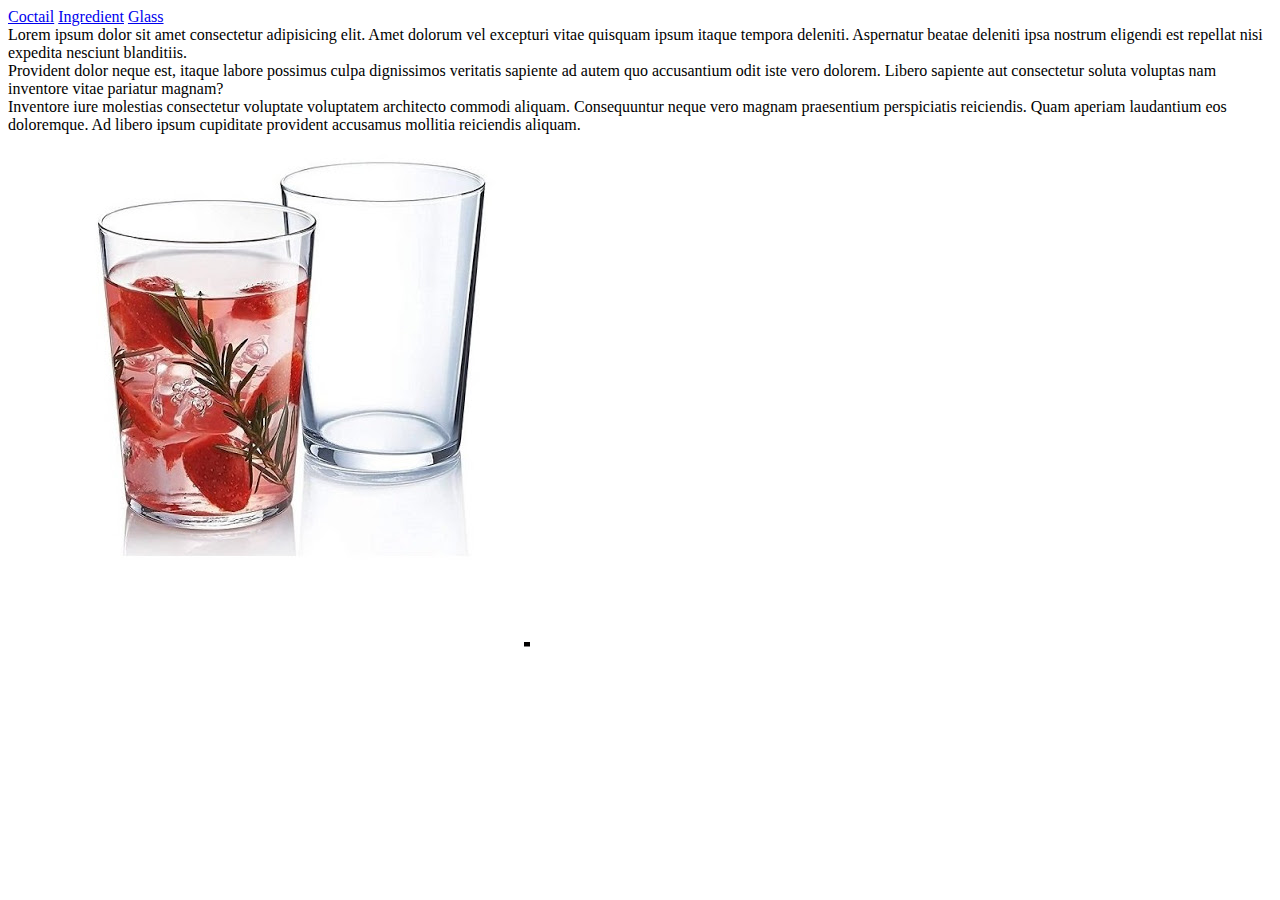
==== Homeworks2/File1.1/index.html @ 8931c89e "DZ" ====
<!DOCTYPE html>
<html lang="en">
<head>
    <meta charset="UTF-8">
    <meta name="viewport" content="width=device-width, initial-scale=1.0">
    <title>Document</title>
</head>
<body>
    <div>
        <a href="/Homeworks2/File1.1/page/coctail.html" >Coctail</a>
        <a href="/Homeworks2/File1.1/page/ingredient.html" >Ingredient</a>
        <a href="/Homeworks2/File1.1/page/glass.html" >Glass</a>
        <div>Lorem ipsum dolor sit amet consectetur adipisicing elit. Amet dolorum vel excepturi vitae quisquam ipsum itaque tempora deleniti. Aspernatur beatae deleniti ipsa nostrum eligendi est repellat nisi expedita nesciunt blanditiis.</div>
        <div>Provident dolor neque est, itaque labore possimus culpa dignissimos veritatis sapiente ad autem quo accusantium odit iste vero dolorem. Libero sapiente aut consectetur soluta voluptas nam inventore vitae pariatur magnam?</div>
        <div>Inventore iure molestias consectetur voluptate voluptatem architecto commodi aliquam. Consequuntur neque vero magnam praesentium perspiciatis reiciendis. Quam aperiam laudantium eos doloremque. Ad libero ipsum cupiditate provident accusamus mollitia reiciendis aliquam.</div>
        <a href="/Homeworks2/File1.1/page/coctail.html" target="_blank" rel="noopener noreferrer"><img src="/Homeworks2/File1.1/media/images/cocktail.jpg" alt="Cocktail"></a>
        <video width="6git status00" controls loop poster="/Homeworks2/File1.1/media/images/poster.jpg">
            <source src="/Homeworks2/File1.1/media/video/start.mp4">
             Your browser does not support the video tag.
        </video>
    </div>
    
</body>
</html>
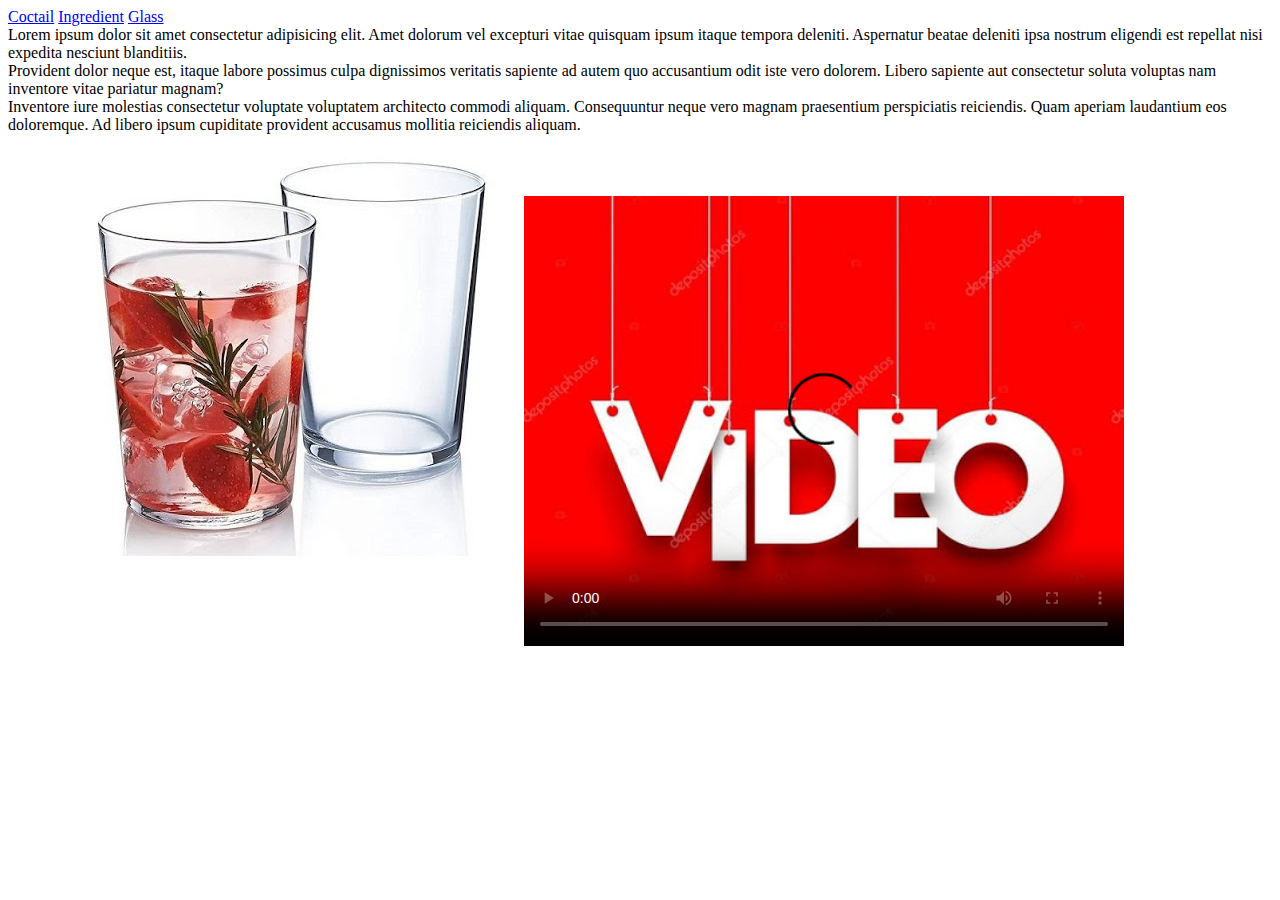
==== commit 71260ce4: "DZ_11_21_22_23" ====
--- a/Homeworks2/File1.1/index.html
+++ b/Homeworks2/File1.1/index.html
@@ -14,7 +14,7 @@
         <div>Provident dolor neque est, itaque labore possimus culpa dignissimos veritatis sapiente ad autem quo accusantium odit iste vero dolorem. Libero sapiente aut consectetur soluta voluptas nam inventore vitae pariatur magnam?</div>
         <div>Inventore iure molestias consectetur voluptate voluptatem architecto commodi aliquam. Consequuntur neque vero magnam praesentium perspiciatis reiciendis. Quam aperiam laudantium eos doloremque. Ad libero ipsum cupiditate provident accusamus mollitia reiciendis aliquam.</div>
         <a href="/Homeworks2/File1.1/page/coctail.html" target="_blank" rel="noopener noreferrer"><img src="/Homeworks2/File1.1/media/images/cocktail.jpg" alt="Cocktail"></a>
-        <video width="6git status00" controls loop poster="/Homeworks2/File1.1/media/images/poster.jpg">
+        <video width="600" controls loop poster="/Homeworks2/File1.1/media/images/poster.jpg">
             <source src="/Homeworks2/File1.1/media/video/start.mp4">
              Your browser does not support the video tag.
         </video>
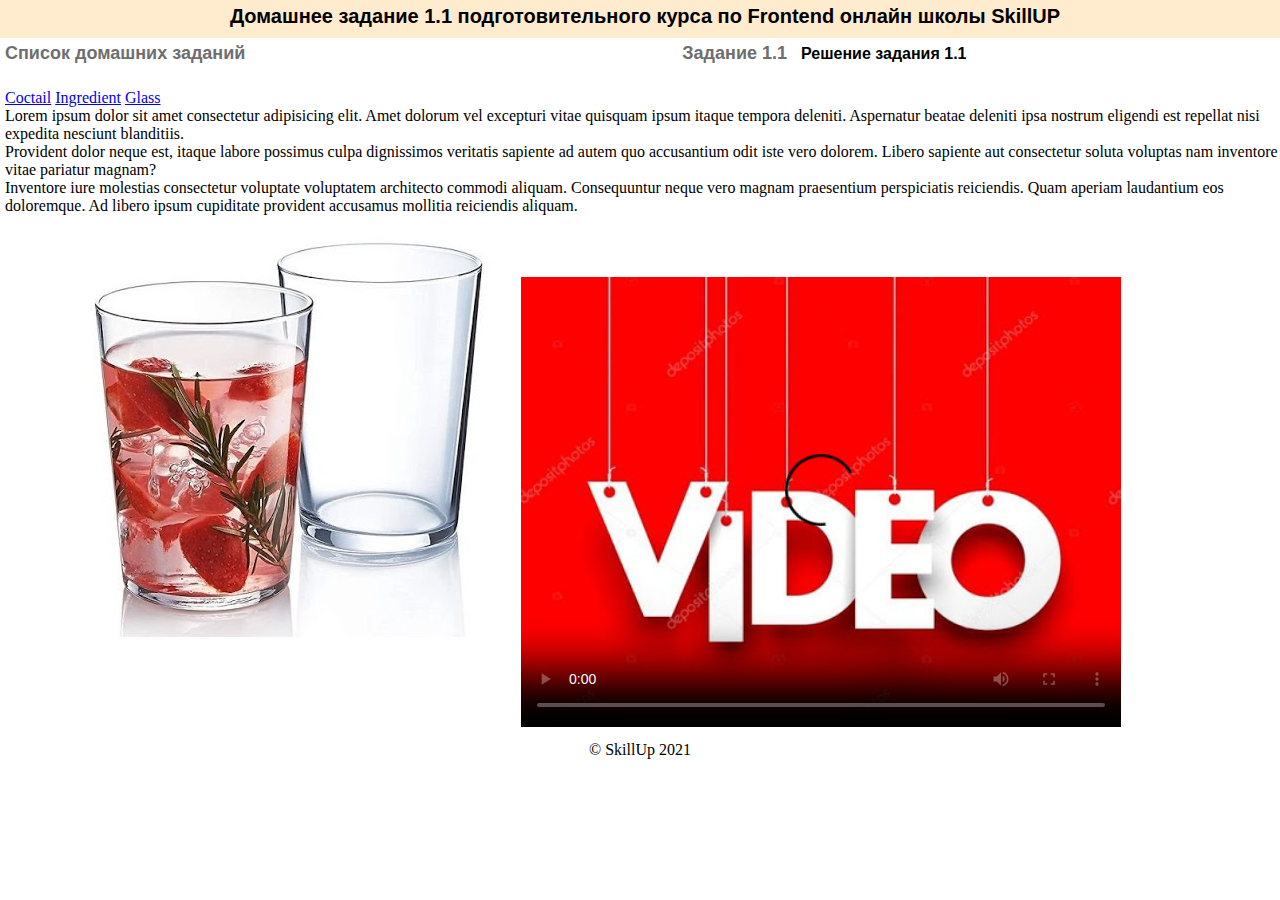
==== commit 878a9d27: "Add .gitignore and README.MD, Final DZ" ====
--- a/Homeworks2/File1.1/index.html
+++ b/Homeworks2/File1.1/index.html
@@ -1,24 +1,56 @@
 <!DOCTYPE html>
 <html lang="en">
+
 <head>
     <meta charset="UTF-8">
     <meta name="viewport" content="width=device-width, initial-scale=1.0">
-    <title>Document</title>
+    <meta name="Description" content="An example of homework for the frontend course">
+    <meta name="keywords" content="make, list, a table, layout, the form, frontend">
+    <meta name="Author" content="Vladyslav Talovyria">
+    <title>Homework File1.1 Frontend SkillUp</title>
+    <link rel="stylesheet" href="css/style.css">
 </head>
+
 <body>
-    <div>
-        <a href="/Homeworks2/File1.1/page/coctail.html" >Coctail</a>
-        <a href="/Homeworks2/File1.1/page/ingredient.html" >Ingredient</a>
-        <a href="/Homeworks2/File1.1/page/glass.html" >Glass</a>
-        <div>Lorem ipsum dolor sit amet consectetur adipisicing elit. Amet dolorum vel excepturi vitae quisquam ipsum itaque tempora deleniti. Aspernatur beatae deleniti ipsa nostrum eligendi est repellat nisi expedita nesciunt blanditiis.</div>
-        <div>Provident dolor neque est, itaque labore possimus culpa dignissimos veritatis sapiente ad autem quo accusantium odit iste vero dolorem. Libero sapiente aut consectetur soluta voluptas nam inventore vitae pariatur magnam?</div>
-        <div>Inventore iure molestias consectetur voluptate voluptatem architecto commodi aliquam. Consequuntur neque vero magnam praesentium perspiciatis reiciendis. Quam aperiam laudantium eos doloremque. Ad libero ipsum cupiditate provident accusamus mollitia reiciendis aliquam.</div>
-        <a href="/Homeworks2/File1.1/page/coctail.html" target="_blank" rel="noopener noreferrer"><img src="/Homeworks2/File1.1/media/images/cocktail.jpg" alt="Cocktail"></a>
-        <video width="600" controls loop poster="/Homeworks2/File1.1/media/images/poster.jpg">
-            <source src="/Homeworks2/File1.1/media/video/start.mp4">
-             Your browser does not support the video tag.
-        </video>
-    </div>
-    
+    <header>
+        <div id="top">Домашнее задание 1.1 подготовительного курса по Frontend онлайн школы SkillUP</div>
+        <nav>
+            <div class="home">
+                <p><a class="phome" href="/Homeworks2/index.html">Список домашних заданий</a></p>
+            </div>
+            <div class="task">
+                <p><a class="phome" href="/Homeworks2/index.html#File1.1">Задание 1.1</a></p>
+            </div>
+            <div class="solution">
+                <p>Решение задания 1.1</p>
+            </div>
+        </nav>
+    </header>
+    <main>
+        <div>
+            <a href="/Homeworks2/File1.1/page/coctail.html">Coctail</a>
+            <a href="/Homeworks2/File1.1/page/ingredient.html">Ingredient</a>
+            <a href="/Homeworks2/File1.1/page/glass.html">Glass</a>
+            <div>Lorem ipsum dolor sit amet consectetur adipisicing elit. Amet dolorum vel excepturi vitae quisquam
+                ipsum itaque tempora deleniti. Aspernatur beatae deleniti ipsa nostrum eligendi est repellat nisi
+                expedita nesciunt blanditiis.</div>
+            <div>Provident dolor neque est, itaque labore possimus culpa dignissimos veritatis sapiente ad autem quo
+                accusantium odit iste vero dolorem. Libero sapiente aut consectetur soluta voluptas nam inventore vitae
+                pariatur magnam?</div>
+            <div>Inventore iure molestias consectetur voluptate voluptatem architecto commodi aliquam. Consequuntur
+                neque vero magnam praesentium perspiciatis reiciendis. Quam aperiam laudantium eos doloremque. Ad libero
+                ipsum cupiditate provident accusamus mollitia reiciendis aliquam.</div>
+            <a href="/Homeworks2/File1.1/page/coctail.html" target="_blank" rel="noopener noreferrer"><img
+                    src="/Homeworks2/File1.1/media/images/cocktail.jpg" alt="Cocktail"></a>
+            <video width="600" controls loop poster="/Homeworks2/File1.1/media/images/poster.jpg">
+                <source src="/Homeworks2/File1.1/media/video/start.mp4">
+                Your browser does not support the video tag.
+            </video>
+        </div>
+    </main>
+    <footer>
+        <p id="pfooter">&copy; SkillUp 2021</p>
+    </footer>
 </body>
+
 </html>--- a/Homeworks2/File1.1/css/style.css
+++ b/Homeworks2/File1.1/css/style.css
@@ -0,0 +1,55 @@
+*{
+    padding: 0px;
+    margin: 0px;
+}
+main{
+    width: 100%;
+    padding: 5px;
+}
+#pfooter{
+    text-align: center;
+    padding: 5px;
+ } 
+ a:hover {
+    color: #000000;
+}
+.home{
+    display: inline-block;
+    width: 30%;
+    padding: 5px 5px 20px 5px;
+    text-align: left;    
+}
+.task{
+    display: inline-block;
+    width: 30%;
+    padding: 5px 5px 20px 5px;
+  text-align: right;
+  font-family: Arial;
+  text-decoration: none; 
+    color: rgb(110, 110, 110);
+    font-weight: bold;
+}
+.solution{
+    display: inline-block;
+    width: 30%;
+    padding: 5px 5px 20px 5px;
+    text-align: left;
+    font-family: Arial;
+    font-weight: bold;   
+}
+.phome{
+    text-decoration: none; 
+    color: rgb(110, 110, 110);
+    font-weight: bold;
+    font-family: Arial;
+    font-size: 18px;
+}
+#top{
+    width: 100%;
+    padding: 5px 5px 10px 5px;
+    text-align: center;
+    font-size: 20px;
+    font-weight: bold;
+    font-family: Arial;
+    background-color: blanchedalmond;
+}
